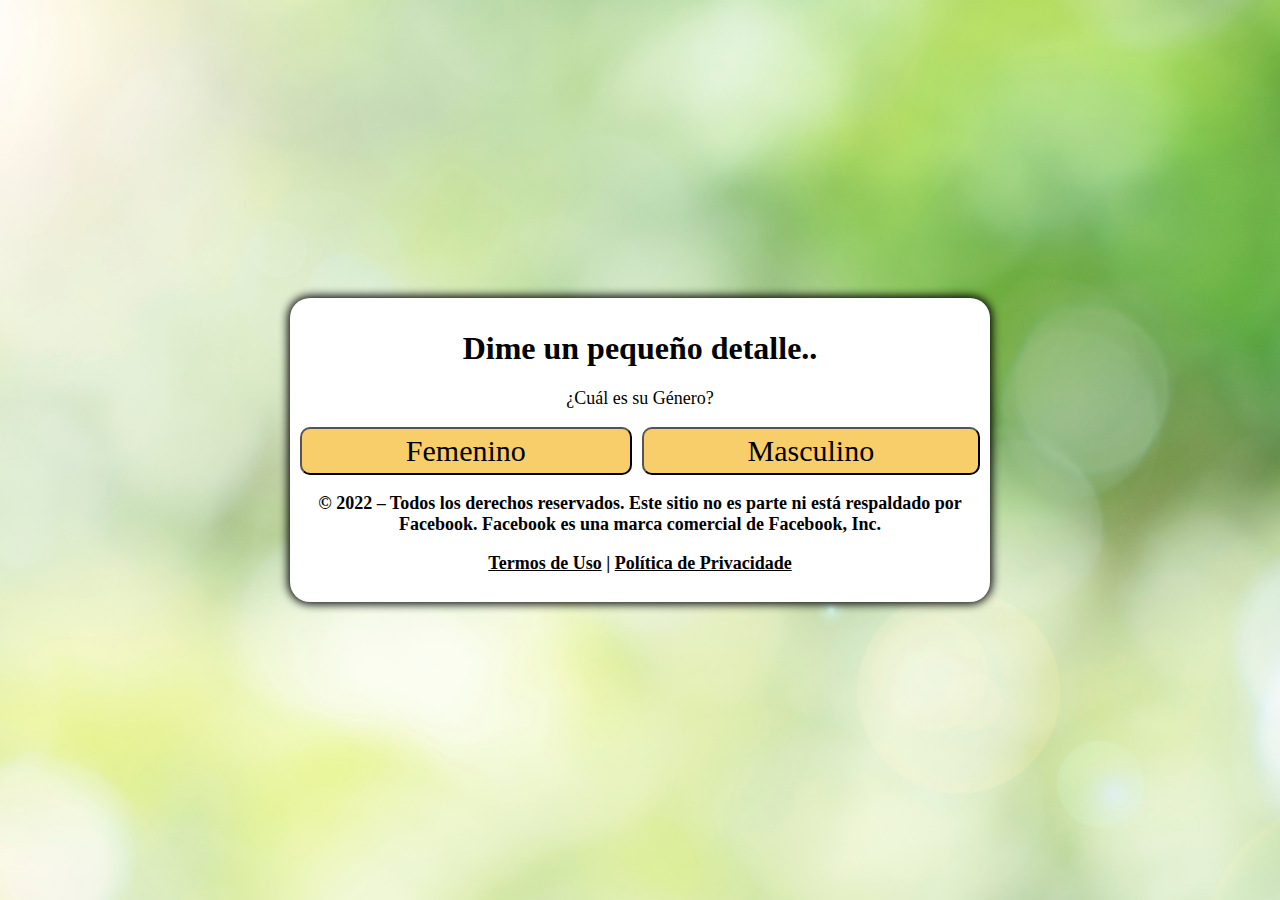
==== index.html @ a4d73483 "Update index.html" ====
<!DOCTYPE html>
<html lang="pt-br">
<head>
  <meta charset="utf-8">
  <meta name="viewport" content="width=device-width, initial-scale=1, shrink-to-fit=no">
  <style>
    @font-face {
      font-family: Gotham Rounded;
      src: url("font.otf") format("opentype");
    }
    *, *::before, *::after {
      box-sizing: border-box;
      font-family: Gotham Rounded;
    }
    body {
      padding: 0;
      margin: 0;
      display: flex;
      flex-direction: column;
      justify-content: center;
      align-items: center;
      width: 100vw;
      height: 100vh;
      background: url("Design sem nome (54).png");
      background-size: cover;
      background-repeat: no-repeat;
    }
    .container {
      width: 700px;
      max-width: 90%;
    }
    .black {
      background-color: white;
      padding: 10px;
      text-align: center;
      border-radius: 20px;
      box-shadow: 0 0 10px 2px;
    }
    .answer {
      display: grid;
      grid-template-columns: repeat(2, auto);
      gap: 10px;
    }
    @media (max-width: 991px) {
      .answer {
        display: grid;
        grid-template-columns: repeat(1, auto);
        gap: 10px;
      }
    }
    .btn {
      border-radius: 10px;
      padding: 5px 10px;
      font-size: 30px;
      background-color: #f7ce6a;
      outline: none;
      text-decoration: none;
      color: black;
    }
    .black h1 {
      color: black;
    }
    .black p {
      font-size: 18px;
    }
    .hide {
      display: none;
    }
  </style>

<!-- Meta Pixel Code -->
<script>
  !function(f,b,e,v,n,t,s)
  {if(f.fbq)return;n=f.fbq=function(){n.callMethod?
  n.callMethod.apply(n,arguments):n.queue.push(arguments)};
  if(!f._fbq)f._fbq=n;n.push=n;n.loaded=!0;n.version='2.0';
  n.queue=[];t=b.createElement(e);t.async=!0;
  t.src=v;s=b.getElementsByTagName(e)[0];
  s.parentNode.insertBefore(t,s)}(window, document,'script',
  'https://connect.facebook.net/en_US/fbevents.js');
  fbq('init', '2155203774629634');
  fbq('track', 'AddToCart');
</script>
<noscript><img height="1" width="1" style="display:none"
  src="https://www.facebook.com/tr?id=2155203774629634&ev=AddToCart&noscript=1"
/></noscript>
<!-- End Meta Pixel Code -->

</head>
<body> 
  <div class="container">
    <div class="black">
      <div id="primeira">
        <div class="question">
          <h1>Dime un pequeño detalle..</h1>
          <p>¿Cuál es su Género?</p>
        </div>
        <div class="answer">
          <button class="btn" onclick="segunda()">Femenino</button>
          <button class="btn" onclick="segunda()">Masculino</button>
        </div>
      </div>
      <div id="segunda" class="hide">
        <div class="question">
          <h1>Vale, pues vamos</h1>
          <p>¿Tiene una mente abierta a los nuevos descubrimientos científicos en el ámbito de la salud?</p>
        </div>
        <div class="answer">
          <button class="btn" onclick="terceira()">SÍ</button>
          <button class="btn" onclick="terceira()">NO</button>
        </div>
      </div>
      <div id="terceira" class="hide">
        <div class="question">
          <h1>Pregunta 3</h1>
          <p>¿Tiene una mente abierta a los nuevos descubrimientos científicos en el ámbito de la salud?</p>
        </div>
        <div class="answer">
          <button class="btn" onclick="quarta()">SÍ</button>
          <button class="btn" onclick="quarta()">NO</button>
        </div>
      </div>
      <div id="quarta" class="hide">
        <div class="question">
          <h1>¡Muy bien!</h1>
          <p>Me agradecerás por revelarte esto, ¿Podemos Irnos?   
           </p>
        </div>
        <div class="answer">
          <button class="btn" onclick="redirect()">SÍ</button>
          <button class="btn" onclick="redirect()">Claro</button>
      </div>
    </div>
    <p style="text-align: center; font-weight: bold;">© 2022 – Todos los derechos reservados. Este sitio no es parte ni está respaldado por Facebook. Facebook es una marca comercial de Facebook, Inc.</p>
    <p style="text-align: center; font-weight: bold;"><a href="site/termosaqui" style="color: black;">Termos de Uso</a> | <a href="site/privacidadeaqui" style="color: black;">Política de Privacidade</a></p>
  </div>
  <script>
    function segunda() {
      document.getElementById("primeira").classList.add("hide")
      document.getElementById("quarta").classList.remove("hide")
    }
    function terceira() {
      document.getElementById("segunda").classList.add("hide")
      document.getElementById("quarta").classList.remove("hide")
    }
    function quarta() {
      document.getElementById("terceira").classList.add("hide")
      document.getElementById("quarta").classList.remove("hide")
    }
    function redirect() {
      location.href = "https://protocolodosucesso.online/" 
    }
  </script>
</body>
</html>
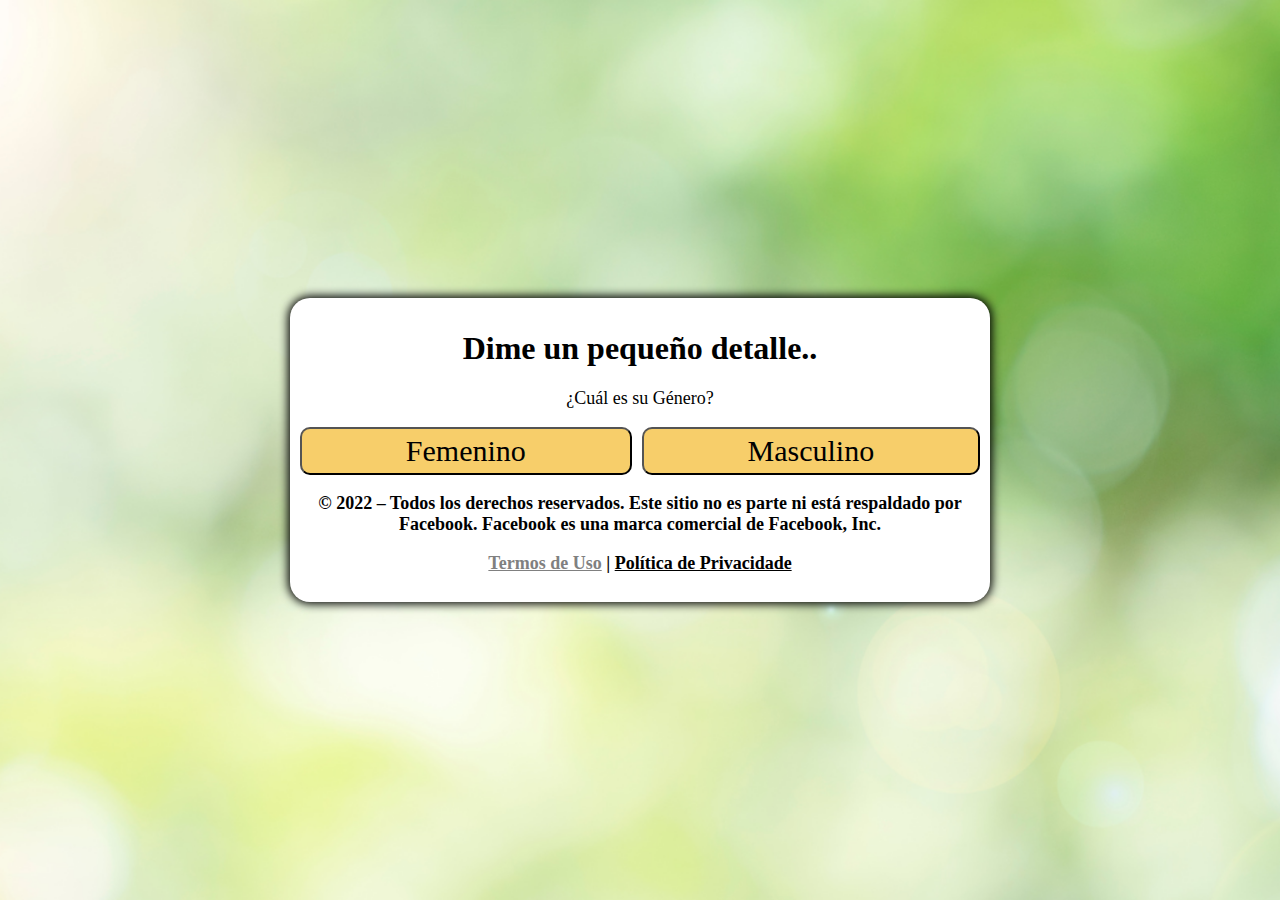
==== commit 82c853d7: "Update index.html" ====
--- a/index.html
+++ b/index.html
@@ -123,16 +123,16 @@
       <div id="quarta" class="hide">
         <div class="question">
           <h1>¡Muy bien!</h1>
-          <p>Me agradecerás por revelarte esto, ¿Podemos Irnos?   
+          <p>Me lo agradecerás por lo que ahora te mostraré... ¡Quédate conmigo hasta el final! ¿Conjunto?   
            </p>
         </div>
         <div class="answer">
           <button class="btn" onclick="redirect()">SÍ</button>
-          <button class="btn" onclick="redirect()">Claro</button>
+          <button class="btn" onclick="redirect()">NO</button>
       </div>
     </div>
     <p style="text-align: center; font-weight: bold;">© 2022 – Todos los derechos reservados. Este sitio no es parte ni está respaldado por Facebook. Facebook es una marca comercial de Facebook, Inc.</p>
-    <p style="text-align: center; font-weight: bold;"><a href="site/termosaqui" style="color: black;">Termos de Uso</a> | <a href="site/privacidadeaqui" style="color: black;">Política de Privacidade</a></p>
+    <p style="text-align: center; font-weight: bold;"><a href="site/termosaqui" style="color: grey;">Termos de Uso</a> | <a href="site/privacidadeaqui" style="color: black;">Política de Privacidade</a></p>
   </div>
   <script>
     function segunda() {
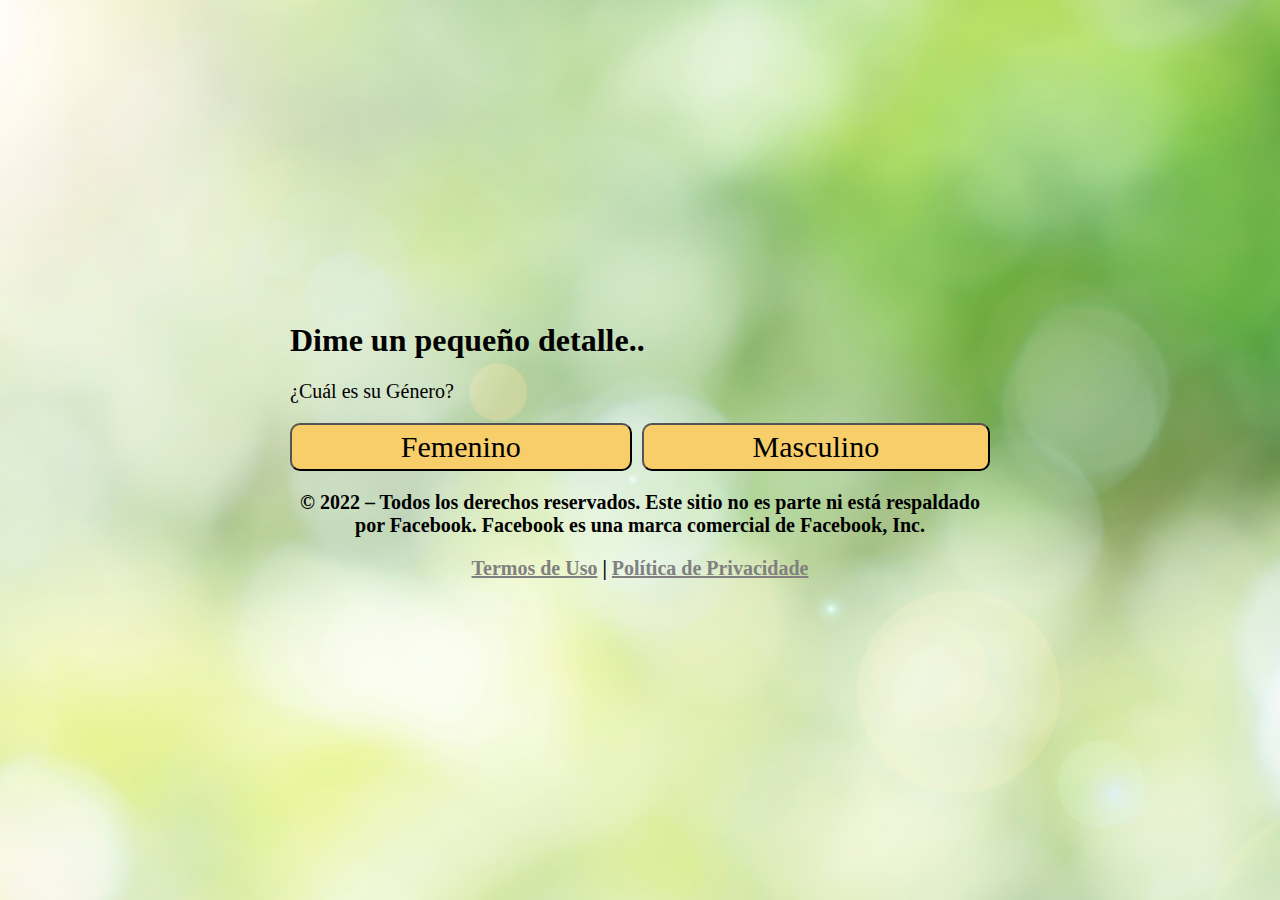
==== commit 36b38c15: "Update index.html" ====
--- a/index.html
+++ b/index.html
@@ -29,7 +29,7 @@
       width: 700px;
       max-width: 90%;
     }
-    .black {
+    .grey {
       background-color: white;
       padding: 10px;
       text-align: center;
@@ -57,11 +57,11 @@
       text-decoration: none;
       color: black;
     }
-    .black h1 {
+    .grey h1 {
       color: black;
     }
     .black p {
-      font-size: 18px;
+      font-size: 20px;
     }
     .hide {
       display: none;
@@ -132,7 +132,7 @@
       </div>
     </div>
     <p style="text-align: center; font-weight: bold;">© 2022 – Todos los derechos reservados. Este sitio no es parte ni está respaldado por Facebook. Facebook es una marca comercial de Facebook, Inc.</p>
-    <p style="text-align: center; font-weight: bold;"><a href="site/termosaqui" style="color: grey;">Termos de Uso</a> | <a href="site/privacidadeaqui" style="color: black;">Política de Privacidade</a></p>
+    <p style="text-align: center; font-weight: bold;"><a href="site/termosaqui" style="color: grey;">Termos de Uso</a> | <a href="site/privacidadeaqui" style="color: grey;">Política de Privacidade</a></p>
   </div>
   <script>
     function segunda() {
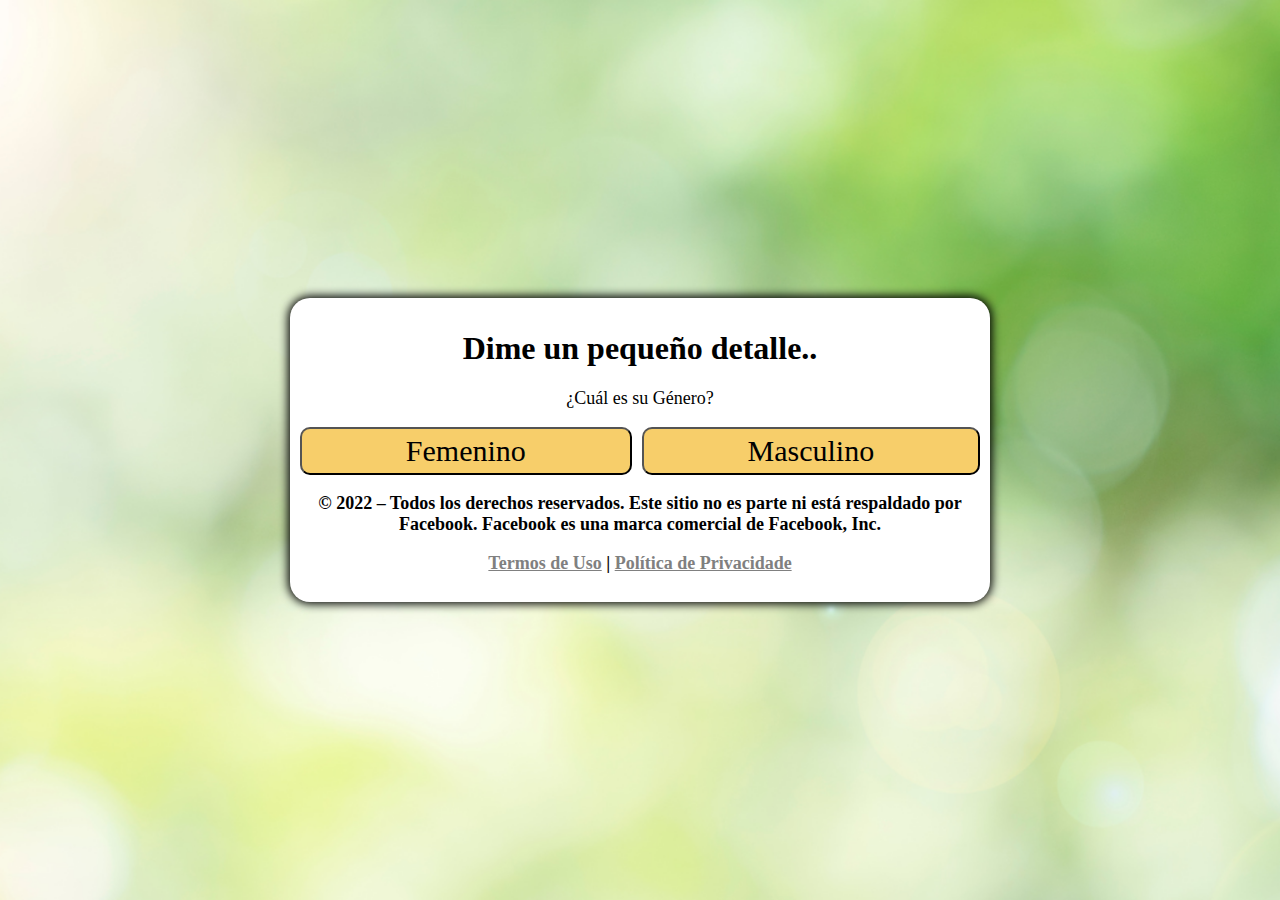
==== commit e96984d1: "Update index.html" ====
--- a/index.html
+++ b/index.html
@@ -29,7 +29,7 @@
       width: 700px;
       max-width: 90%;
     }
-    .grey {
+    .black {
       background-color: white;
       padding: 10px;
       text-align: center;
@@ -57,11 +57,11 @@
       text-decoration: none;
       color: black;
     }
-    .grey h1 {
+    .black h1 {
       color: black;
     }
     .black p {
-      font-size: 20px;
+      font-size: 18px;
     }
     .hide {
       display: none;
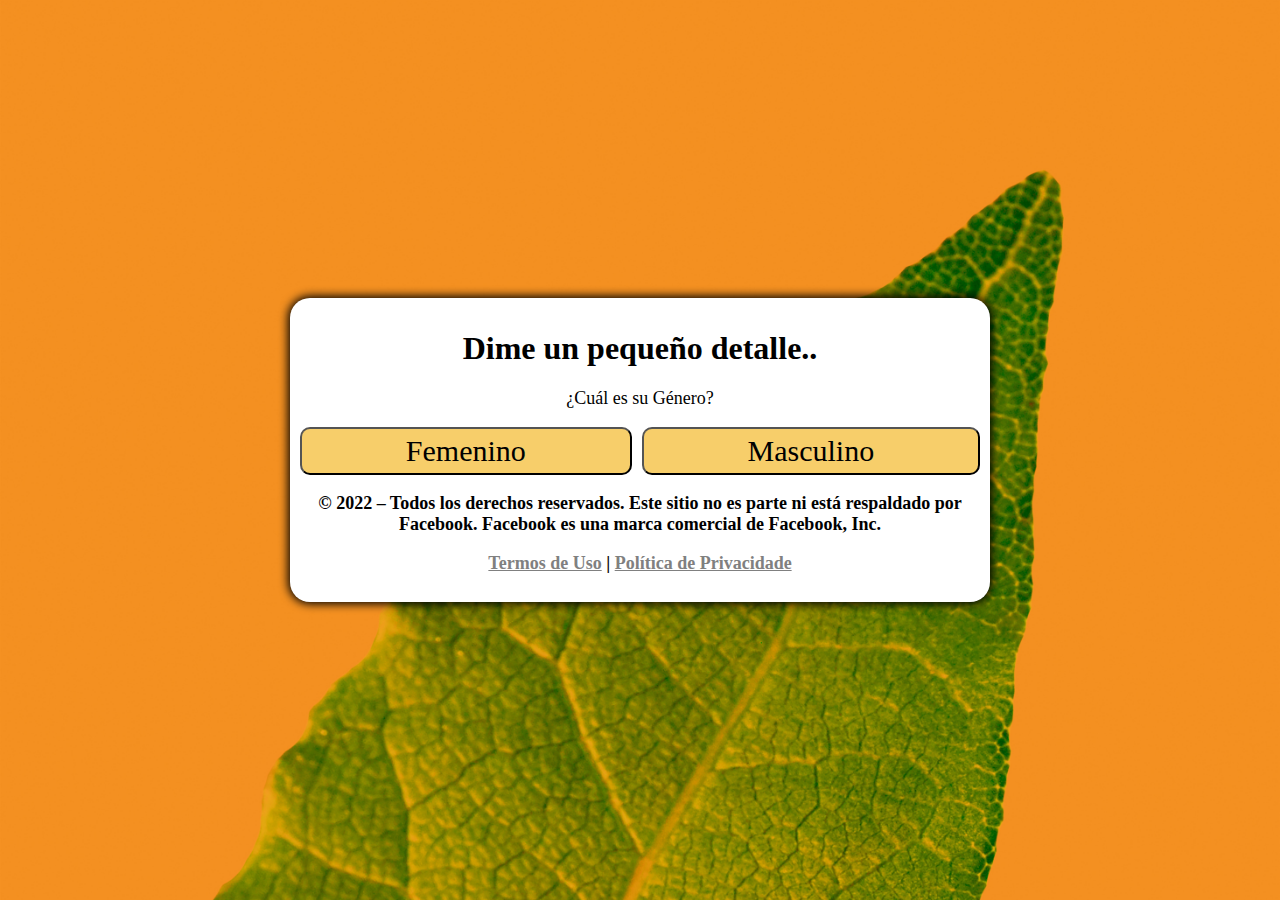
==== commit 4ee20866: "Update index.html" ====
--- a/index.html
+++ b/index.html
@@ -21,7 +21,7 @@
       align-items: center;
       width: 100vw;
       height: 100vh;
-      background: url("Design sem nome (54).png");
+      background: url("pexels-allec-gomes-5403480.jpg");
       background-size: cover;
       background-repeat: no-repeat;
     }
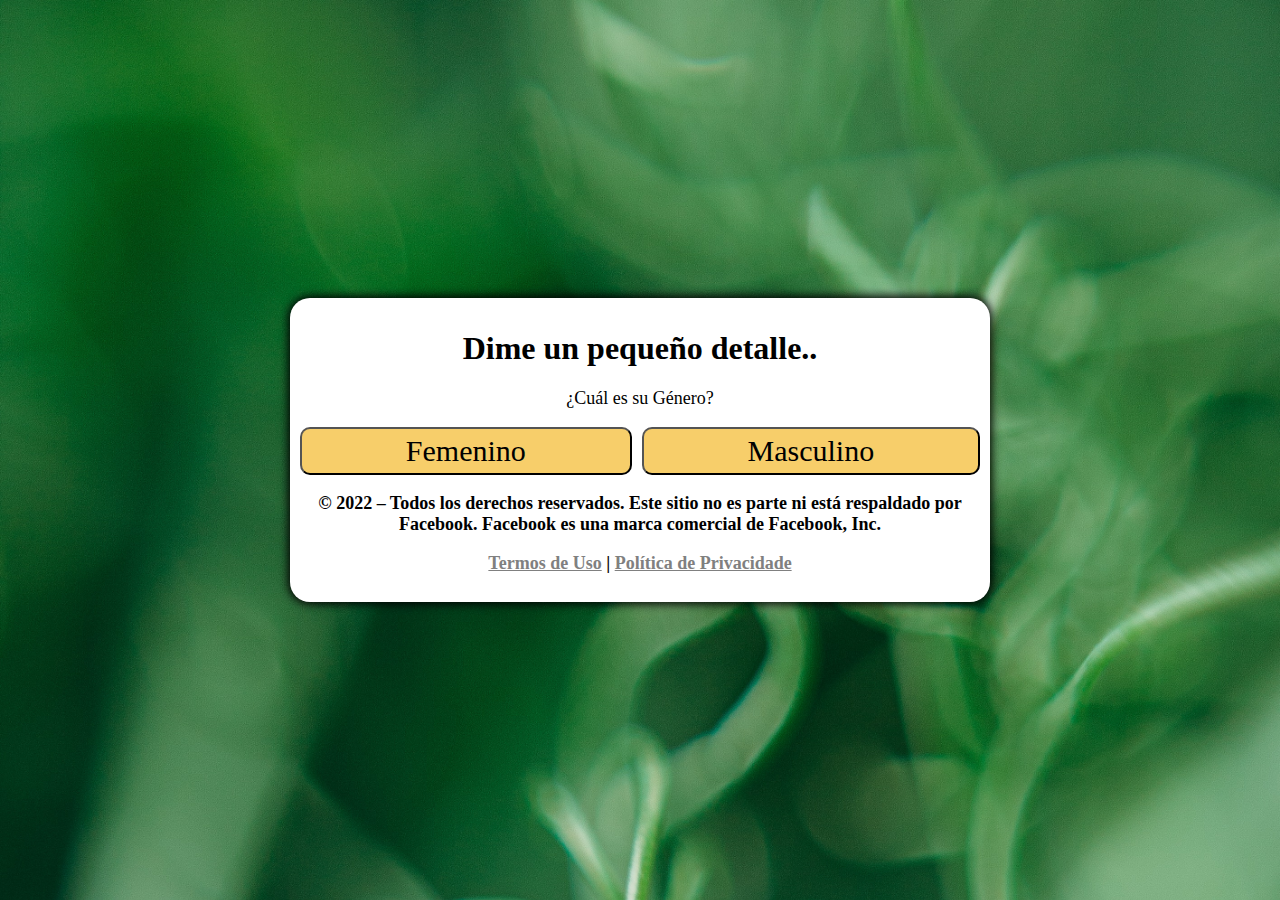
==== commit 9819df51: "Update index.html" ====
--- a/index.html
+++ b/index.html
@@ -21,7 +21,7 @@
       align-items: center;
       width: 100vw;
       height: 100vh;
-      background: url("pexels-allec-gomes-5403480.jpg");
+      background: url("pexels-cottonbro-3296643.jpg");
       background-size: cover;
       background-repeat: no-repeat;
     }
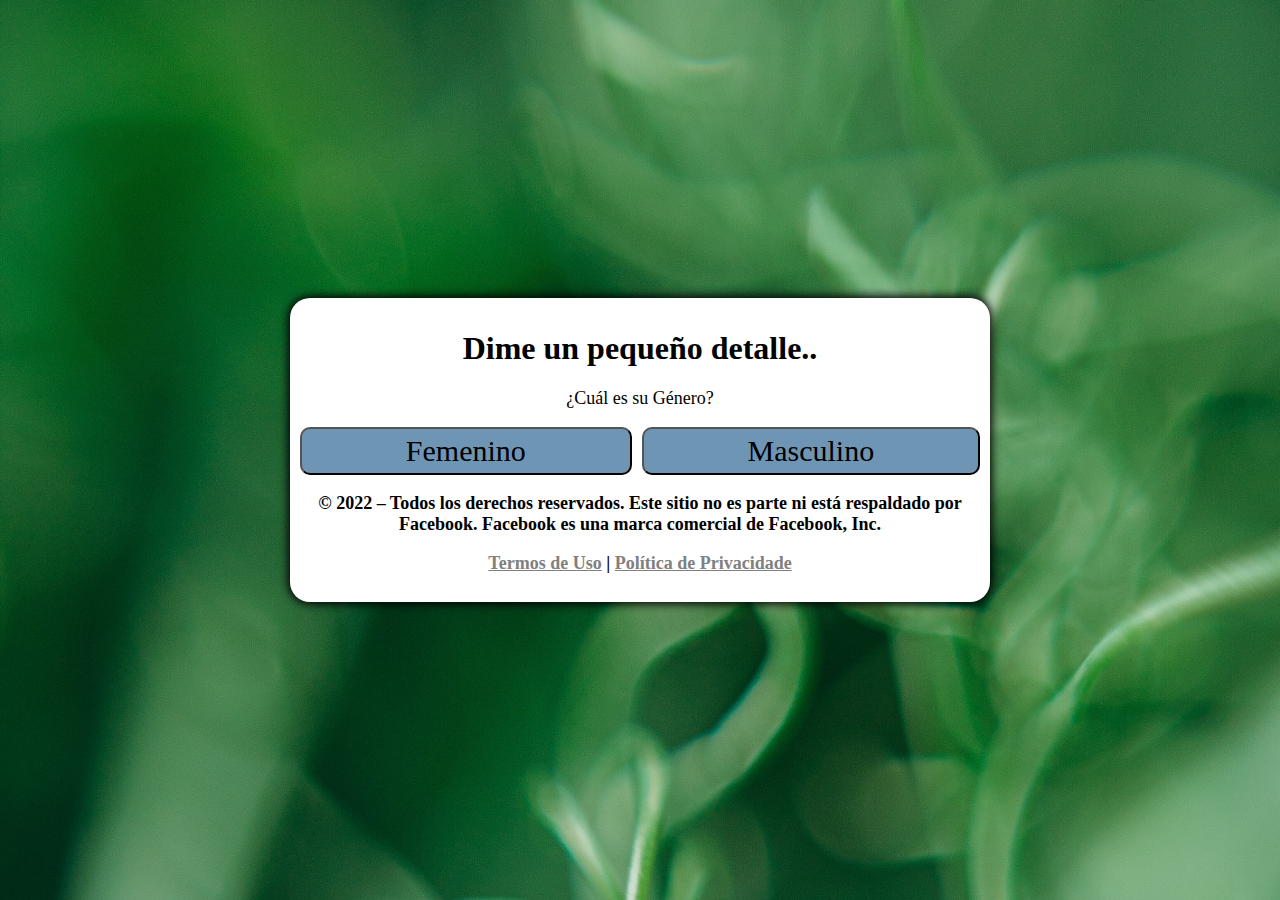
==== commit 2a542a60: "Update index.html" ====
--- a/index.html
+++ b/index.html
@@ -52,7 +52,7 @@
       border-radius: 10px;
       padding: 5px 10px;
       font-size: 30px;
-      background-color: #f7ce6a;
+      background-color: #6F95B5;
       outline: none;
       text-decoration: none;
       color: black;
